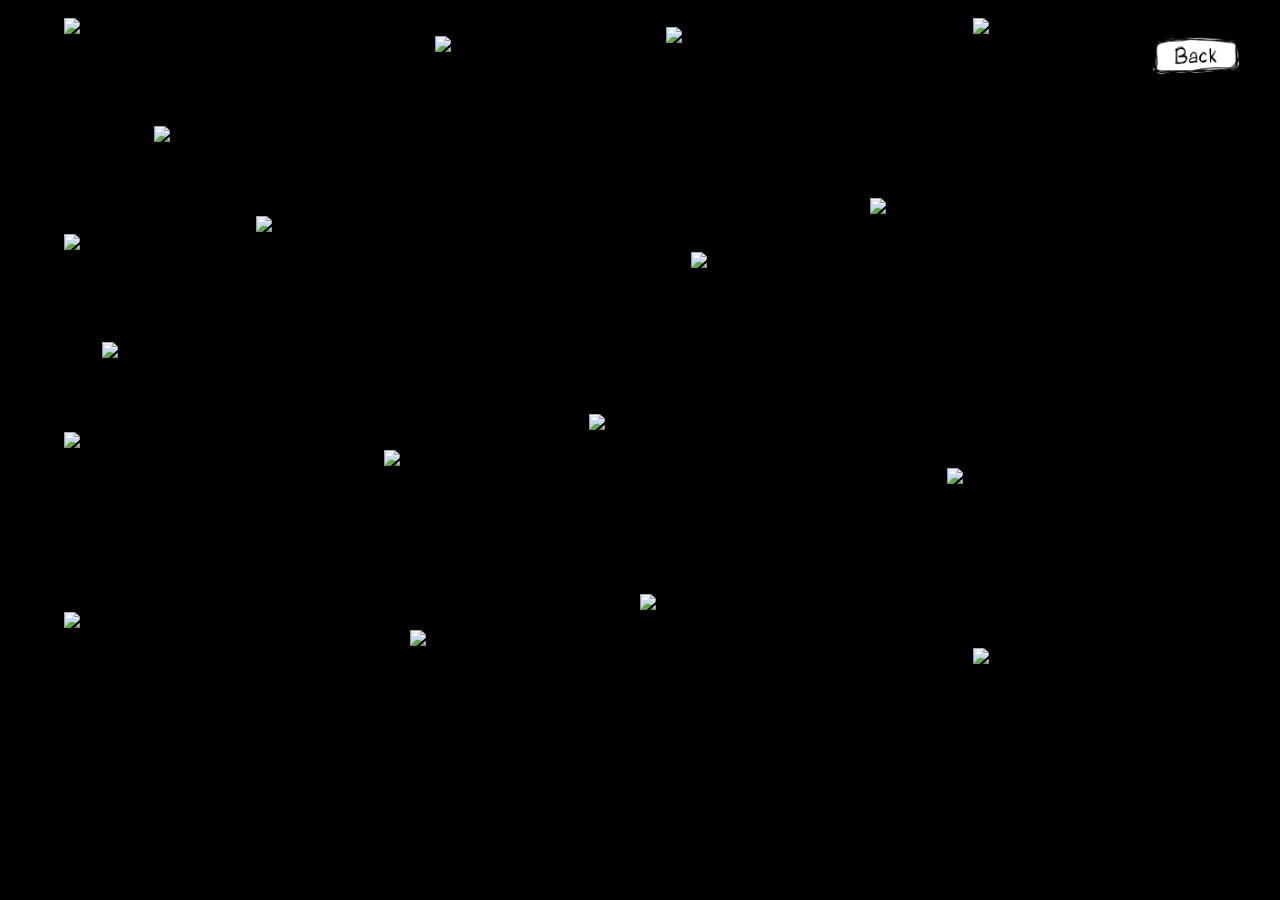
==== archive-photos.html @ 45b20e5b "files" ====
<!DOCTYPE html>
<head>
  <meta name="viewport" content="width=device-width, initial-scale=1.0">
  <title>Photos</title>
  <link rel="stylesheet" href="style.css">
  <link href="https://fonts.cdnfonts.com/css/comico" rel="stylesheet">
<link href="https://api.fontshare.com/v2/css?f[]=jetbrains-mono@400,700&display=swap" rel="stylesheet">
</head>
<body>

  <div class="overlay" id="overlay"></div>



  <!-- back -------------------------------------------->
  <a href="index.html" class="back-btn" title="Go back">
    <img src="buttons/back.png" alt="Back" class="back-btn-img">
  </a>

<!----------------------------------------- Modal blah blah panel --------------------------------------------->
  <div class="modal-info" id="modalInfo">
    <span class="modal-title" id="modalTitle"></span>
    <span class="modal-date"  id="modalDate"></span>
    <span class="modal-desc"  id="modalDesc"></span>
  </div>

  <div class="archive-container">

    <div class="image-wrapper m24"
         data-title="Warm arms"
         data-date="20 / 09 / 2004"
         data-desc="Cradled by a rock">
      <img src="images/photo_edited/1.png" class="memory">
    </div>

    <div class="image-wrapper m25"
         data-title="----"
         data-date="16 / 09 / 2004"
         data-desc="probably pooped">
      <img src="images/photo_edited/2.png" class="memory">
    </div>

    <div class="image-wrapper m26"
         data-title=":P"
         data-date="-- / -- / 2007"
         data-desc="smize">
      <img src="images/photo_edited/3.png" class="memory">
    </div>

    <div class="image-wrapper m27"
         data-title="politeness"
         data-date="-- / -- / 2008"
         data-desc="Had to behave in lolas house">
      <img src="images/photo_edited/4.png" class="memory">
    </div>

    <div class="image-wrapper m28"
         data-title="warm hug"
         data-date="30 / 06 / 2009"
         data-desc="Mother came back for graduation">
      <img src="images/photo_edited/5.png" class="memory">
    </div>

    <div class="image-wrapper m29"
         data-title="Baby doll"
         data-date="-- / -- / 2007"
         data-desc="cousin volunteers as human doll">
      <img src="images/photo_edited/6.png" class="memory">
    </div>

    <div class="image-wrapper m30"
         data-title="yellow is my colour"
         data-date="-- / -- / 2005"
         data-desc="was third wheeling">
      <img src="images/photo_edited/7.png" class="memory">
    </div>

    <div class="image-wrapper m31"
         data-title="2 babies"
         data-date="-- / -- / 2007"
         data-desc="i really, really like the bears">
      <img src="images/photo_edited/8.png" class="memory">
    </div>

    <div class="image-wrapper m32"
         data-title="Toronto booth"
         data-date="-- / -- / 2025"
         data-desc="First time out in the big city">
      <img src="images/photo_edited/9.png" class="memory">
    </div>

    <div class="image-wrapper m33"
         data-title="Friendly outing"
         data-date="19 / 09 / 2024"
         data-desc="First time out with these angels">
      <img src="images/photo_edited/10.png" class="memory">
    </div>

    <div class="image-wrapper m34"
         data-title="hehehehe"
         data-date="-- / -- / ----"
         data-desc="idk what i did, but i probably did it">
      <img src="images/photo_edited/11.png" class="memory">
    </div>

    <div class="image-wrapper m35"
         data-title="empty eyes"
         data-date="01 / 10 / 2029"
         data-desc="empty eyes, empty head">
      <img src="images/photo_edited/12.png" class="memory">
    </div>

    <div class="image-wrapper m36"
         data-title="Cheeky sneaky out"
         data-date="-- / -- / 2005"
         data-desc="snuck out to play with dirt">
      <img src="images/photo_edited/13.png" class="memory">
    </div>

    <div class="image-wrapper m37"
         data-title="shy cow"
         data-date="-- / -- / ----"
         data-desc="proud of my discovery of our old family statue of a carabao">
      <img src="images/photo_edited/14.png" class="memory">
    </div>

    <div class="image-wrapper m38"
         data-title="baby bear"
         data-date="-- / -- / 2007"
         data-desc="first teddy">
      <img src="images/photo_edited/15.png" class="memory">
    </div>

    <div class="image-wrapper m39"
         data-title="overdose"
         data-date="29 / 10 / 2008"
         data-desc="was given 2 pops, you can tell from the look in my eyes">
      <img src="images/photo_edited/16.png" class="memory">
    </div>

    <div class="image-wrapper m40"
         data-title="Lazer eyes"
         data-date="-- / -- / 2005"
         data-desc="Night time shenanigans">
      <img src="images/photo_edited/17.png" class="memory">
    </div>

    <div class="image-wrapper m41"
         data-title="The chosen one"
         data-date="12 / 11 / 2012"
         data-desc="chosen by a flight ettendant to take a photo">
      <img src="images/photo_edited/18.png" class="memory">
    </div>

  </div>

  <script src="script.js"></script>
</body>
</html>
---- style.css ----
/* ---------------------------------------- INDEX PAGE ------------------------------------------ */

body {
    margin: 0;
    height: 100vh;
    display: flex;
    justify-content: center;
    align-items: center;
    background: white;
    overflow-x: hidden;
}

.eye-link {
    display: block;
    width: 790px;
    height: 562px;
    background-image: url('eyes/eye_open.png');
    background-size: cover;
    transition: background-image 0.3s ease-in-out;
}

.eye-link:hover {
    background-image: url('eyes/eye_closed.png');
}

/* body no scroll (ONLY index page) */
body.index {
    overflow: hidden;
}


/* ---------------------------------------- BOX PAGE ------------------------------------------ */

/*head*/

.site-header {
    display: grid;
    grid-template-columns: 1fr 1fr 8fr 1fr 1fr;  /* column /column/ head/ column/ column */
    align-items: center;
    gap: 0 10px;
    padding: 88px 70px;
    width: 100%;
    box-sizing: border-box;
}


.left-col-1  { text-align: right; }
.left-col-2  { text-align: right; }
.center-col  { text-align: center; }
.right-col-1 { text-align: left; }
.right-col-2 { text-align: left; }

.center-col h1 {
    font-family: 'Comico', sans-serif;
    font-size: 80px;       
    margin: 0 0 10px;
}

.left-col-1 p, .left-col-2 p,
.right-col-1 p, .right-col-2 p {
    font-family: 'JetBrains Mono', monospace;
    font-size: 13px;       
    color: #706f6f;
    margin: 0;
}

/* intro section */
.intro {
    width: 100%;
    max-width: 1200px;
    padding: 48px 0 0;
    font-family: 'JetBrains Mono', monospace;
    font-size: 17px;
    color:  #706f6f;
    line-height: 1.8;
    letter-spacing: 0.04em;
    text-align: left;
    display: grid;           
    grid-template-columns: 0.25fr 4fr;  
    gap: 10px;      
    align-items: start;        
}

.intro-col-1 {
    font-size: 13px;   
    margin: 0;
    text-align: left;
}

.intro-col-2 {
    font-size: 20px;    
    margin: 0;
    color: #000000;
    font-family: 'JetBrains Mono', monospace, bold; 
}


/*boxes*/

/* hide the navigation boxes (remove this line to bring them back) */
.boxes-container:not(.boxes-container--scroll) {
    display: none;
}

body.boxes-page {
    margin: 0;
    min-height: 100vh;      
    display: flex;
    flex-direction: column;
    justify-content: flex-start;
    align-items: center;
    background: white;
}

.boxes-container {
    display: flex;
    gap: 80px;
    align-items: center;
    justify-content: center;
    flex: 1;
}

.boxes-container--scroll {
    flex: 0;
    margin-top: 40px;
    padding-bottom: 40px;
}

.box {
    display: flex;
    flex-direction: column;
    align-items: center;
    gap: 16px;
    cursor: pointer;
    transition: transform 0.2s ease;
}

.box:hover {
    transform: translateY(-6px);
}

.box-images {
    position: relative;
    width: 220px;
    height: 220px;
}

.box-images img {
    position: absolute;
    top: 0;
    left: 0;
    width: 100%;
    height: 100%;
    object-fit: contain;
    transition: opacity 0.15s ease;
}

.box-closed { opacity: 1; }
.box-mid    { opacity: 0; }
.box-open   { opacity: 0; }

.box:hover .box-closed { opacity: 0; }
.box:hover .box-mid    { opacity: 0; transition: opacity 0.15s ease 0.15s; }
.box:hover .box-open   { opacity: 1; transition-delay: 0.15s; }

.box-label {
    font-family:  'Comico', sans-serif;
    font-size: 0.8rem;
    letter-spacing: 0.14em;
    text-transform: uppercase;
    color: rgba(0, 0, 0, 0.5);
}

/* zoom overlay — covers screen when a box is clicked */
.zoom-overlay {
    position: fixed;
    inset: 0;
    background: white;
    transform: scale(0);
    pointer-events: none;
    z-index: 9999;
}

.zoom-overlay.zooming {
    animation: zoomIn 0.55s cubic-bezier(0.4, 0, 0.2, 1) forwards;
}

@keyframes zoomIn {
    from { transform: scale(0);  opacity: 1; }
    to   { transform: scale(40); opacity: 1; }
}

/* ---- TINY PLANET ---- */
.tiny-planet-link {
    display: flex;
    flex-direction: column;
    align-items: center;
    gap: 6px;
    text-decoration: none;
    cursor: pointer;
}

#tinyPlanet {
    width: 90px;
    height: 90px;
    border-radius: 50%;
    background-image: url('pano/1=/tiny_planet.jpg');
    background-size: cover;
    background-position: center;
    display: block;
    box-shadow: 0 0 0 1px rgba(0,0,0,0.1);
    transition: box-shadow 0.3s ease, transform 0.3s ease;
}

.tiny-planet-link:hover #tinyPlanet {
    box-shadow: 0 0 0 1.5px rgba(0,0,0,0.25);
    transform: scale(1.06);
}

.tiny-planet-label {
    font-family: 'JetBrains Mono', monospace;
    font-size: 9px;
    letter-spacing: 0.18em;
    text-transform: uppercase;
    color: rgba(0,0,0,0.35);
    transition: color 0.2s ease;
}

.tiny-planet-link:hover .tiny-planet-label {
    color: rgba(0,0,0,0.7);
}

/* --------------------------------------------- scroll sections ------------------------------------------------------------ */

/* flex so image and text sit side by side */

/* replaced fixed px columns with flexible fr units so the grid
   adapts to screen size */

.scroll-section {
    width: 100%;
    max-width: 1400px;
    padding: 300px 0px;
    border-top: 1px solid #7b7b7b;
    display: grid;
    grid-template-columns: 1fr 2fr 4fr;  
    align-items: start;
    gap: 40px;
}


/* right column */
/* CHANGED: added .scroll-section-mini-gallery-wrap -> fixed-height anchor
   that holds space in the grid. The gallery itself is position:absolute so
   it floats over content below and never pushes the row down on hover */
.scroll-section-mini-gallery-wrap {
    position: relative;
    width: 416px;
    height: 200px;      /* fixed — row height never changes */
    overflow: visible;
}

.scroll-section-mini-gallery {
    position: absolute;
    top: 0;
    left: 0;
    width: 416px;
    overflow: visible;
}

.scroll-section-mini-gallery img {
    position: absolute;
    width: 200px;
    height: 200px;
    object-fit: cover;
    transition: top       0.4s cubic-bezier(0.34, 1.2, 0.64, 1),
                left      0.4s cubic-bezier(0.34, 1.2, 0.64, 1),
                transform 0.4s cubic-bezier(0.34, 1.2, 0.64, 1);
}

/* ---- PILE (default) ---- */
.scroll-section-mini-gallery img:nth-child(1) { top: 44px; left: 38px; transform: rotate(-7deg); z-index: 6; }
.scroll-section-mini-gallery img:nth-child(2) { top: 50px; left: 52px; transform: rotate(5deg);  z-index: 5; }
.scroll-section-mini-gallery img:nth-child(3) { top: 40px; left: 30px; transform: rotate(-2deg); z-index: 4; }
.scroll-section-mini-gallery img:nth-child(4) { top: 58px; left: 46px; transform: rotate(9deg);  z-index: 3; }
.scroll-section-mini-gallery img:nth-child(5) { top: 36px; left: 56px; transform: rotate(-5deg); z-index: 2; }
.scroll-section-mini-gallery img:nth-child(6) { top: 62px; left: 34px; transform: rotate(3deg);  z-index: 1; }

/* ---- GRID (hover) — CHANGED: removed duplicate conflicting rules,
 clean 2-column layout at 200px + 8px gap ---- */
.scroll-section-mini-gallery:hover img:nth-child(1) { top: 0;    left: 0;     transform: rotate(0deg); z-index: 1; transition-delay: 0s;    }
.scroll-section-mini-gallery:hover img:nth-child(2) { top: 0;    left: 208px; transform: rotate(0deg); z-index: 1; transition-delay: 0.04s; }
.scroll-section-mini-gallery:hover img:nth-child(3) { top: 208px; left: 0;    transform: rotate(0deg); z-index: 1; transition-delay: 0.08s; }
.scroll-section-mini-gallery:hover img:nth-child(4) { top: 208px; left: 208px; transform: rotate(0deg); z-index: 1; transition-delay: 0.12s; }
.scroll-section-mini-gallery:hover img:nth-child(5) { top: 416px; left: 0;    transform: rotate(0deg); z-index: 1; transition-delay: 0.16s; }
.scroll-section-mini-gallery:hover img:nth-child(6) { top: 416px; left: 208px; transform: rotate(0deg); z-index: 1; transition-delay: 0.2s;  }

/*-------------------*/

.scroll-section-img {
    width: 220px;
    height: 220px;
    flex-shrink: 0;          /* don't let it squish when text is long */
    object-fit: contain;
}

/* wrap title + text so they stack vertically on the right side */
.scroll-section-body {
    display: flex;
    flex-direction: column;
    gap: 16px;
    padding-top: 8px;
}

.scroll-section-title {
    font-family: 'Comico', sans-serif;
    font-size: 1.6rem;
    font-weight: normal;
    color: rgba(0, 0, 0, 0.8);
    margin: 0;              
}

.scroll-section-text {
    font-family: 'JetBrains Mono', monospace;
    font-size: 13px;
    color: #666;
    line-height: 1.8;
    margin: 0;
}

/* Open archive button */
.section-open-btn {
  display: block;
  margin-left: auto;          /* pushes it to the right */
  width: fit-content;
  margin-top: 1rem;
  text-decoration: none;
  font-size: 0.85rem;
  letter-spacing: 0.05em;
  color: black;           
  border-bottom: 1px solid currentColor;
  padding-bottom: 2px;
  transition: opacity 0.2s;
}

.section-open-btn:hover {
  opacity: 0.5;
}

.section-open-btn {
  font-family: 'Comico', serif;
  /* ...rest of your styles */
}

/* delete button — sits in the top-right corner of each box card */
.user-box {
    position: relative; /* needed so the delete button can anchor to the card */
}

.user-box-delete {
    position: absolute;
    top: 0;
    right: 0;
    font-size: 1rem;
    color: rgba(0,0,0,0.2);
    background: none;
    border: none;
    cursor: pointer;
    line-height: 1;
    padding: 4px 6px;
    opacity: 0;                          /* hidden until the card is hovered */
    transition: opacity 0.2s ease, color 0.2s ease;
}
.user-box:hover .user-box-delete { opacity: 1; }
.user-box-delete:hover            { color: rgba(0,0,0,0.75); }

/*---------------------------------------- ABOUT PANEL ------------------------------------------*/
.about-btn {
    position: fixed;
    top: 24px;
    right: 28px;
    font-family: 'comico', sans-serif;
    font-size: 0.9rem;
    letter-spacing: 0.14em;
    text-transform: uppercase;
    color: rgba(0, 0, 0, 0.68);
    background: none;
    border: none;
    cursor: pointer;
    z-index: 10000;
    transition: color 0.2s ease;
    padding: 0;
}

.about-btn:hover {
    color: rgba(0, 0, 0, 0.75);
}

.about-panel {
    position: fixed;
    top: 0;
    right: 0;
    width: 380px;             
    height: 100vh;            
    background: rgba(255, 255, 255, 0.874);
    border-left: 1px solid rgba(0, 0, 0, 0.08); 
    box-shadow: -8px 0 40px rgba(0, 0, 0, 0.08);
    transform: translateX(100%);
    transition: transform 0.4s cubic-bezier(0.4, 0, 0.2, 1);
    z-index: 10001;
    overflow-y: auto;
}

.about-panel.open {
    transform: translateX(0);
}

.about-panel-close {
    position: absolute;
    top: 20px;
    right: 20px;
    font-size: 1.6rem;
    color: rgba(0, 0, 0, 0.35);
    background: none;
    border: none;
    cursor: pointer;
    line-height: 1;
    padding: 0;
    transition: color 0.2s ease;
}

.about-panel-close:hover {
    color: rgba(0, 0, 0, 0.8);
}

.about-panel-content {
    padding: 64px 36px 48px;
    display: flex;
    flex-direction: column;
    gap: 24px;
}

.about-panel-name {
    font-family:  'Comico', sans-serif;
    font-size: 1.4rem;
    color: rgba(0, 0, 0, 0.85);
    margin: 0;
    letter-spacing: 0.02em;
}

.about-panel-statement {
    font-family: 'JetBrains', monospace;
    font-size: 0.85rem;
    color: rgba(0, 0, 0, 0.6);
    line-height: 1.8;
    margin: 0;
}

.about-panel-desc {
    font-family: 'JetBrains', monospace;
    font-size: 0.82rem;
    color: rgba(0, 0, 0, 0.45);
    line-height: 1.7;
    margin: 0;
}

.about-panel-more {
    font-family:  'Comico', sans-serif;
    font-size: 0.72rem;
    letter-spacing: 0.12em;
    text-transform: uppercase;
    color: rgba(0, 0, 0, 0.4);
    text-decoration: none;
    margin-top: 8px;
    transition: color 0.2s ease;
}

.about-panel-more:hover {
    color: rgba(0, 0, 0, 0.85);
}

.about-overlay {
    position: fixed;
    inset: 0;
    background: rgba(0, 0, 0, 0.15);
    opacity: 0;
    pointer-events: none;
    z-index: 10000;
    transition: opacity 0.4s ease;
}

.about-overlay.active {
    opacity: 1;
    pointer-events: auto;
}




/* ---------------------------------------- ABOUT PAGE ------------------------------------------ */
body.about-page {
    margin: 0;
    min-height: 100vh;
    background: rgba(255, 255, 255, 0.299);
    display: flex;
    justify-content: center;
    align-items: flex-start;
    padding: 80px 0;
    box-sizing: border-box;
}

.about-back {
    position: fixed;
    top: 24px;
    left: 28px;
    font-family: 'Comico', sans-serif;
    font-size: 0.9rem;
    letter-spacing: 0.14em;
    text-transform: uppercase;
    color: rgba(0, 0, 0, 0.35);
    text-decoration: none;
    z-index: 100;
    transition: color 0.2s ease;
}

.about-back:hover {
    color: rgba(0, 0, 0, 0.75);
}

.about-content {
    width: 100%;
    max-width: 580px;
    padding: 0 40px;
    box-sizing: border-box;
}

.about-name {
    font-family: 'Comico', sans-serif;
    font-size: 2rem;
    color: rgba(0, 0, 0, 0.85);
    font-weight: normal;
    margin: 0 0 56px;
    letter-spacing: 0.02em;
}

.about-section {
    margin-bottom: 48px;
}

.about-section-title {
    font-family: 'JetBrains', monospace;
    font-size: 0.72rem;
    letter-spacing: 0.16em;
    text-transform: uppercase;
    color: rgba(0, 0, 0, 0.35);
    font-weight: normal;
    margin: 0 0 16px;
}

.about-text {
    font-family: 'JetBrains', monospace;
    font-size: 0.92rem;
    color: rgba(0, 0, 0, 0.65);
    line-height: 1.9;
    margin: 0;
}

.about-text a {
    color: rgba(0, 0, 0, 0.65);
    text-decoration: underline;
    text-underline-offset: 3px;
    transition: color 0.2s ease;
}

.about-text a:hover {
    color: rgba(0, 0, 0, 1);
}


/* ------------------ BACK BUTTON (archive -> boxes) ----------------------- */

.back-btn {
    position: fixed;
    top: 24px;
    right: 30px;
    z-index: 15001;
    display: flex;
    align-items: center;
    justify-content: center;
    transition: opacity 0.3s ease;
    text-decoration: none;
}

.back-btn-img {
    width: 110px;
    height: 60px;
    object-fit: contain;
}

.back-btn:hover .back-btn-img {
    opacity: 0.75;
}

/* ------------------ hide back button when modal opens ------------------------- */

body.modal-open .back-btn {
    opacity: 0;
    pointer-events: none;
}


/* ---------------------------------------- ARCHIVE PAGE ------------------------------------------ */

body:not(.index):not(.boxes-page):not(.about-page) {
    background-color: black;
    background-image: url('background.png');
    background-size: cover;
    background-position: center;
    background-repeat: no-repeat;
    background-attachment: fixed;
    width: 100vw;
    height: 100vh;
}

/* blurs the archive container (images) when a modal is open */
.archive-container.blurred {
    filter: blur(6px);
}

/* locks scroll when modal is open */
body.modal-open {
    overflow: hidden;
}

/* dedicated blur layer for the background image only */
.bg-blur {
    position: fixed;
    inset: 0;
    z-index: 1;
    backdrop-filter: blur(6px);
    -webkit-backdrop-filter: blur(6px);
    opacity: 0;
    pointer-events: none;
    transition: opacity 0.3s ease;
}

.bg-blur.active {
    opacity: 1;
}

.archive-container {
    position: fixed;
    top: 0;
    left: 0;
    width: 100vw;
    height: 100vh;
    background: transparent;
    overflow: hidden;
    transition: filter 0.3s ease;
    box-shadow: inset 0 0 120px rgba(0, 0, 0, 0.6);
}


/* wrapper - JavaScript */
.image-wrapper {
    position: absolute;
    cursor: move;
}

/* image style */
.memory {
    width: 100%;
    height: auto;
    display: block;
}


/* ---------------------------------------- IMAGES---------------------------------------- */

/* ---- FRAGMENTS ---- */

.m1  { width: 360px; top: 2vh;  left: 5vw;  }
.m2  { width: 180px; top: 4vh;  left: 36vw; }
.m3  { width: 400px; top: 3vh;  left: 56vw; }
.m4  { width: 150px; top: 42vh; left: 6vw;  }
.m5  { width: 380px; top: 36vh; left: 24vw; }
.m6  { width: 200px; top: 40vh; left: 60vw; }
.m7  { width: 420px; top: 38vh; left: 74vw; }
.m42 { width: 280px; top: 68vh; left: 6vw;  }
.m43 { width: 160px; top: 70vh; left: 30vw; }
.m44 { width: 370px; top: 66vh; left: 48vw; }
.m45 { width: 210px; top: 72vh; left: 72vw; }
.m46 { width: 320px; top: 18vh; left: 18vw; }


/* ---- WOA ---- */

.m8  { width: 320px; top: 2vh;  left: 5vw;  }
.m9  { width: 160px; top: 3vh;  left: 30vw; }
.m10 { width: 380px; top: 4vh;  left: 48vw; }
.m11 { width: 190px; top: 2vh;  left: 72vw; }
.m12 { width: 280px; top: 22vh; left: 6vw;  }
.m13 { width: 140px; top: 20vh; left: 28vw; }
.m14 { width: 360px; top: 24vh; left: 44vw; }
.m15 { width: 170px; top: 21vh; left: 72vw; }
.m16 { width: 400px; top: 44vh; left: 5vw;  }
.m17 { width: 155px; top: 46vh; left: 38vw; }
.m18 { width: 340px; top: 42vh; left: 56vw; }
.m19 { width: 145px; top: 45vh; left: 78vw; }
.m20 { width: 300px; top: 66vh; left: 6vw;  }
.m21 { width: 175px; top: 68vh; left: 30vw; }
.m22 { width: 390px; top: 64vh; left: 48vw; }
.m23 { width: 220px; top: 70vh; left: 76vw; }


/* ---- PHOTOS ---- */

.m24 { width: 380px; top: 2vh;  left: 5vw;  }
.m25 { width: 170px; top: 4vh;  left: 34vw; }
.m26 { width: 350px; top: 3vh;  left: 52vw; }
.m27 { width: 200px; top: 2vh;  left: 76vw; }
.m28 { width: 160px; top: 26vh; left: 5vw;  }
.m29 { width: 400px; top: 24vh; left: 20vw; }
.m30 { width: 185px; top: 28vh; left: 54vw; }
.m31 { width: 370px; top: 22vh; left: 68vw; }
.m32 { width: 260px; top: 48vh; left: 5vw;  }
.m33 { width: 145px; top: 50vh; left: 30vw; }
.m34 { width: 390px; top: 46vh; left: 46vw; }
.m35 { width: 175px; top: 52vh; left: 74vw; }
.m36 { width: 310px; top: 68vh; left: 5vw;  }
.m37 { width: 155px; top: 70vh; left: 32vw; }
.m38 { width: 360px; top: 66vh; left: 50vw; }
.m39 { width: 190px; top: 72vh; left: 76vw; }
.m40 { width: 420px; top: 14vh; left: 12vw; }
.m41 { width: 165px; top: 38vh; left: 8vw;  }


/* ---------------------------------------- MODAL INFO ------------------------------------------ */

.modal-info {
  position: fixed;              
  top: 50%;                     
  transform: translateY(-50%);  
  left: 50%;                    
  width: 45%;                   
  padding: 48px;                
  box-sizing: border-box;
  display: flex;
  flex-direction: column;       
  gap: 16px;
  z-index: 20001;             
  opacity: 0;
  pointer-events: none;
  transition: opacity 0.3s ease;
}

.modal-info.visible {
  opacity: 1;
}

/* TITLE  */
.modal-title {
  font-family: 'Comico', sans-serif;
  font-size: 1.6rem;           
  color: rgba(255, 255, 255, 0.9);
  white-space: nowrap;
}

/* DATE */
.modal-date {
  font-family: 'JetBrains', monospace;
  font-size: 1rem;
  color: rgba(255, 255, 255, 0.55);
  white-space: nowrap;
}

/* DESCRIPTION */
.modal-desc {
  font-family: 'JetBrains', monospace;
  font-size: 0.95rem;
  color: rgba(255, 255, 255, 0.7);
  line-height: 1.7;
  width: 100%;
  margin-top: 8px;
}


/* ---------------------------------------- MODAL WINDOW (archove) ------------------------------------------ */

.image-wrapper.expanded {
  position: fixed;
  top: 0;                     
  left: 0;                      /* anchored to left edge */
  width: 100vw;
  height: 100vh;
  z-index: 20000;
  cursor: default;
  overflow: hidden;
  background-image: url('modal-bg.png');   /* background image — replace with filename */
  background-size: cover;
  background-position: center;
  background-repeat: no-repeat;
}

.image-wrapper.expanded .memory {
  position: absolute;         
  top: 5vh;                    
  left: 4vw;                   
  width: 42vw;                 
  max-height: 50vh;            
  height: auto;
  object-fit: contain;          
  display: block;
  margin: 0;                   
}

.image-wrapper.expanded::after {
    content: "×";
    position: absolute;
    top: 16px;
    right: 20px;
    font-size: 2.5rem;
    color: rgba(255, 255, 255, 0.826);
    cursor: pointer;
    transition: color 0.2s ease;
    z-index: 20002;
}

.image-wrapper.expanded::after:hover {
    color: rgba(255, 255, 255, 1);
}


/* ---------------------------------------- EYE HOME ------------------------------------------ */

/* hide eye button when modal opens */
body.modal-open .reset-eye {
  opacity: 0;
  pointer-events: none;
}

.reset-eye {
  position: fixed;
  top: 10px;
  left: 10px;
  width: 90px;
  cursor: pointer;
  z-index: 15000;
  transition: transform 0.2s ease, opacity 0.3s ease;
}

.reset-eye:hover {
  transform: scale(1.05);
}

.image-wrapper {
  transition: transform 0.3s ease, opacity 0.3s ease;
}

/* --------------------------------- debug overlay ---------------------------- */
body.debug::before {
  content: "";
  position: fixed;
  inset: 0;
  pointer-events: none;
  z-index: 9999;
  background-image:
    linear-gradient(to right, rgba(250, 0, 0, 0.25) 1px, transparent 1px),
    linear-gradient(to bottom, rgba(0, 0, 255, 0.25) 1px, transparent 1px);
  background-size: 40px 100%, 100% 40px;
}

.overlay {
    position: fixed;
    inset: 0;
    z-index: 9998;
    pointer-events: none;
    background-color: rgba(0, 0, 0, 0.3);
    opacity: 0;
    transition: opacity 0.3s ease;
}

.overlay.active {
    opacity: 1;
    pointer-events: auto;
}

/*============================================================================================
                                       PHONE DIMENSION
==============================================================================================

/* ----------===== max = screens -> 768px wide (phones)--------------- */
@media (max-width: 768px) {

/* ---------------------------------------- INDEX PAGE ------------------------------------------ */

  .eye-link {
    width: 90vw;
    height: 64vw;
  }

/* ---------------------------------------- BOX PAGE ------------------------------------------ */

  .boxes-container {
    flex-direction: column; /* vertical box stack */
    gap: 40px;
    padding-bottom: 80px;
    overflow-y: auto;
    /* page scroll vertically */
  }

  .box-images {
    width: 160px;
    height: 160px;
  }

  .box-label {
    font-size: 0.75rem;
  }

  .about-btn {
    right: auto;
    left: 28px;
  }

  .about-panel {
    width: 100vw;
  }


  /* ---------------------------------------- ARCHIVE PAGE ------------------------------------------ */

  .back-btn {
    width: 40px;
    height: 40px;
  }

  .reset-eye {
    width: 140px;
    top: -10px;
    left: -28px;
  }


  /* ------------------------- IMAGE PLACEMENTS (m) -----------------------*/

  /* ---- FRAGMENTS ---- */
  .m1  { width: 140px; top: 3vh;  left: 5vw;  }
  .m2  { width: 90px;  top: 5vh;  left: 36vw; }
  .m3  { width: 160px; top: 4vh;  left: 58vw; }
  .m4  { width: 80px;  top: 36vh; left: 6vw;  }
  .m5  { width: 150px; top: 30vh; left: 28vw; }
  .m6  { width: 95px;  top: 34vh; left: 62vw; }
  .m7  { width: 160px; top: 32vh; left: 70vw; }
  .m42 { width: 120px; top: 62vh; left: 6vw;  }
  .m43 { width: 80px;  top: 64vh; left: 32vw; }
  .m44 { width: 145px; top: 60vh; left: 50vw; }
  .m45 { width: 90px;  top: 66vh; left: 72vw; }
  .m46 { width: 130px; top: 18vh; left: 18vw; }

  /* ---- WOA ---- */
  .m8  { width: 120px; top: 3vh;  left: 5vw;  }
  .m9  { width: 80px;  top: 4vh;  left: 30vw; }
  .m10 { width: 140px; top: 5vh;  left: 50vw; }
  .m11 { width: 85px;  top: 3vh;  left: 74vw; }
  .m12 { width: 110px; top: 22vh; left: 6vw;  }
  .m13 { width: 75px;  top: 20vh; left: 28vw; }
  .m14 { width: 135px; top: 24vh; left: 46vw; }
  .m15 { width: 80px;  top: 21vh; left: 72vw; }
  .m16 { width: 145px; top: 42vh; left: 5vw;  }
  .m17 { width: 75px;  top: 44vh; left: 38vw; }
  .m18 { width: 130px; top: 40vh; left: 58vw; }
  .m19 { width: 70px;  top: 45vh; left: 78vw; }
  .m20 { width: 115px; top: 62vh; left: 6vw;  }
  .m21 { width: 80px;  top: 64vh; left: 30vw; }
  .m22 { width: 145px; top: 60vh; left: 48vw; }
  .m23 { width: 90px;  top: 66vh; left: 74vw; }

  /* ---- PHOTOS ---- */
  .m24 { width: 145px; top: 3vh;  left: 5vw;  }
  .m25 { width: 80px;  top: 5vh;  left: 34vw; }
  .m26 { width: 135px; top: 4vh;  left: 54vw; }
  .m27 { width: 85px;  top: 3vh;  left: 76vw; }
  .m28 { width: 75px;  top: 24vh; left: 5vw;  }
  .m29 { width: 150px; top: 22vh; left: 22vw; }
  .m30 { width: 85px;  top: 26vh; left: 56vw; }
  .m31 { width: 140px; top: 20vh; left: 70vw; }
  .m32 { width: 110px; top: 44vh; left: 5vw;  }
  .m33 { width: 75px;  top: 46vh; left: 30vw; }
  .m34 { width: 145px; top: 42vh; left: 48vw; }
  .m35 { width: 80px;  top: 48vh; left: 74vw; }
  .m36 { width: 120px; top: 64vh; left: 5vw;  }
  .m37 { width: 75px;  top: 66vh; left: 32vw; }
  .m38 { width: 135px; top: 62vh; left: 50vw; }
  .m39 { width: 85px;  top: 68vh; left: 76vw; }
  .m40 { width: 155px; top: 14vh; left: 12vw; }
  .m41 { width: 80px;  top: 36vh; left: 8vw;  }


/* ---------------------------------------- MODAL INFO ------------------------------------------ */

  .image-wrapper.expanded {
    width: 100vw;
    height: 100vh;
  }

  .image-wrapper.expanded .memory {
    top: 8vh;
    left: 50%;
    transform: translateX(-50%);
    width: 80vw;
    max-height: 40vh;
  }

  .modal-info {
    top: 52vh;
    left: 5vw;
    transform: none;
    width: 90vw;
    padding: 24px 20px;
  }

  .modal-title {
    font-size: 1.2rem;
    white-space: normal;
    /* title wraps to a second line if too long */
  }

}


/* --------------- max = screens -> (phones under 380px) -------------*/
@media (max-width: 380px) {

  .box-images {
    width: 130px;
    height: 130px;
  }

  .modal-title {
    font-size: 1rem;
  }

}

/* ---------------------------------------- USER BOXES SECTION ---------------------------------------- */

.user-boxes-section {
    width: 90%;
    max-width: 1200px;
    padding: 80px 0;
    border-top: 1px solid #ddd;
}

.user-boxes-header {
    display: flex;
    align-items: center;
    justify-content: space-between;
    margin-bottom: 48px;
}

.user-boxes-title {
    font-family: 'Comico', sans-serif;
    font-size: 1.6rem;
    font-weight: normal;
    color: rgba(0,0,0,0.8);
    margin: 0;
}

/* the + Create a box button */
.create-box-btn {
    font-family: 'JetBrains Mono', monospace;
    font-size: 13px;
    color: rgba(0,0,0,0.45);
    background: none;
    border: 1px solid rgba(0,0,0,0.2);
    padding: 8px 16px;
    cursor: pointer;
    border-radius: 2px;
    transition: color 0.2s ease, border-color 0.2s ease;
}

.create-box-btn:hover {
    color: rgba(0,0,0,0.8);
    border-color: rgba(0,0,0,0.5);
}

/* grid of user-created boxes */
.user-boxes-grid {
    display: flex;
    flex-wrap: wrap;        /* wraps to next row when full */
    gap: 60px;
}

.user-boxes-empty {
    font-family: 'JetBrains Mono', monospace;
    font-size: 13px;
    color: #aaa;
    margin: 0;
}

/* each rendered user box */
.user-box {
    display: flex;
    flex-direction: column;
    align-items: center;
    gap: 12px;
    cursor: pointer;
}

.user-box-images {
    position: relative;
    width: 220px;
    height: 220px;
}

.user-box-images img {
    position: absolute;
    top: 0; left: 0;
    width: 100%; height: 100%;
    object-fit: contain;
    transition: opacity 0.15s ease;
}

.user-box-closed { opacity: 1; }
.user-box-open   { opacity: 0; }

.user-box:hover .user-box-closed { opacity: 0; }
.user-box:hover .user-box-open   { opacity: 1; }

.user-box-label {
    font-family: 'Comico', sans-serif;
    font-size: 0.8rem;
    letter-spacing: 0.14em;
    text-transform: uppercase;
    color: rgba(0,0,0,0.5);
}

/* ---------------------------------------- CREATE BOX MODAL ---------------------------------------- */
/* ---- VIEW BOX MODAL ---- */

/* overlay — matches .modal-overlay from style-room.css */
.view-box-overlay {
    position: fixed;
    inset: 0;
    background: rgba(0,0,0,0.15);       /* same light dim as room modal */
    opacity: 0;
    pointer-events: none;
    z-index: 10002;
    transition: opacity 0.3s ease;
}
.view-box-overlay.active {
    opacity: 1;
    pointer-events: auto;
}

/* modal card — matches .modal from style-room.css,
   wider than the room modal to fit the image gallery */
.view-box-modal {
    position: fixed;
    top: 50%;
    left: 50%;
    transform: translate(-50%, -50%) scale(0.97); /* matches room modal entry state */
    width: min(680px, 90vw);
    max-height: 80vh;
    overflow-y: auto;
    background: white;
    border: 1px solid rgba(0,0,0,0.1);           
    padding: 52px 48px 44px;                       
    z-index: 10003;
    opacity: 0;
    pointer-events: none;
    transition: opacity 0.3s ease, transform 0.3s ease;
    box-sizing: border-box;
}
.view-box-modal.active {
    opacity: 1;
    pointer-events: auto;
    transform: translate(-50%, -50%) scale(1);
}

/* close button — matches .modal-close from style-room.css */
.view-box-close {
    position: absolute;
    top: 16px;
    right: 20px;
    font-size: 1.6rem;
    color: rgba(0,0,0,0.35);
    background: none;
    border: none;
    cursor: pointer;
    line-height: 1;
    transition: color 0.2s ease;
}
.view-box-close:hover { color: rgba(0,0,0,0.8); }

/* header row — box illustration + title side by side */
.view-box-modal-header {
    display: flex;
    align-items: center;
    gap: 16px;
    margin-bottom: 28px;
}

/* small "tag" label above the title — matches .modal-tag */
.view-box-modal-header::before {
    content: 'Memory Box';
    display: block;
    position: absolute;
    top: 52px;                           /* aligns with modal top padding */
    left: 48px;
    font-family: 'JetBrains Mono', monospace;
    font-size: 9px;
    letter-spacing: 0.28em;
    text-transform: uppercase;
    color: rgba(0,0,0,0.35);             /* matches .modal-tag colour */
}

/* box open illustration */
.view-box-img {
    width: 52px;
    height: auto;
    flex-shrink: 0;
    margin-top: 18px;                    /* pushes it below the tag label */
}

/* box name — matches .modal-title from style-room.css */
.view-box-title {
    font-family: 'Comico', serif;
    font-size: 1.6rem;
    font-weight: normal;
    color: rgba(0,0,0,0.85);
    margin: 0;
    margin-top: 18px;                    /* aligns with the box illustration */
}

/* divider between header and gallery */
.view-box-gallery {
    display: grid;
    grid-template-columns: repeat(auto-fill, minmax(140px, 1fr));
    gap: 6px;
    border-top: 1px solid rgba(0,0,0,0.08); /* thin rule like .viewer-wrap border-top */
    padding-top: 20px;
}

/* individual memory image */
.view-memory-img {
    width: 100%;
    aspect-ratio: 1;
    object-fit: cover;
    display: block;
    transition: opacity 0.2s ease;
}
.view-memory-img:hover { opacity: 0.8; }

/* empty state — matches .modal-desc tone */
.view-box-empty {
    font-family: 'JetBrains Mono', monospace;
    font-size: 11px;
    letter-spacing: 0.18em;
    text-transform: uppercase;
    color: rgba(0,0,0,0.3);
    grid-column: 1 / -1;                 /* spans full width of the grid */
    padding: 12px 0;
}

/* item count badge under each saved box card — matches caption-num tone */
.user-box-count {
    display: block;
    font-family: 'JetBrains Mono', monospace;
    font-size: 9px;
    letter-spacing: 0.18em;
    text-transform: uppercase;
    color: rgba(0,0,0,0.3);
    text-align: center;
    margin-top: 6px;
}

/* open image only shown on hover over the box card */
.user-box-open { display: none; }
.user-box-open.visible { display: block; }

/* responsive — matches the room modal breakpoint */
@media (max-width: 768px) {
    .view-box-modal { padding: 40px 28px 36px; }
    .view-box-modal-header::before { left: 28px; top: 40px; }
    .view-box-gallery { grid-template-columns: repeat(auto-fill, minmax(100px, 1fr)); }
}

/* ---------------------------------------- CREATE BOX MODAL ---------------------------------------- */

.create-box-overlay {
    position: fixed;
    inset: 0;
    background: rgba(0,0,0,0.15);
    opacity: 0;
    pointer-events: none;
    z-index: 10002;
    transition: opacity 0.3s ease;
}
.create-box-overlay.active {
    opacity: 1;
    pointer-events: auto;
}

.create-box-modal {
    position: fixed;
    top: 50%;
    left: 50%;
    transform: translate(-50%, -50%) scale(0.97);
    width: min(480px, 90vw);
    background: white;
    border: 1px solid rgba(0,0,0,0.1);
    padding: 52px 48px 44px;
    z-index: 10003;
    opacity: 0;
    pointer-events: none;
    transition: opacity 0.3s ease, transform 0.3s ease;
    box-sizing: border-box;
}
.create-box-modal.active {
    opacity: 1;
    pointer-events: auto;
    transform: translate(-50%, -50%) scale(1);
}

.create-box-close {
    position: absolute;
    top: 16px;
    right: 20px;
    font-size: 1.6rem;
    color: rgba(0,0,0,0.35);
    background: none;
    border: none;
    cursor: pointer;
    line-height: 1;
    transition: color 0.2s ease;
}
.create-box-close:hover { color: rgba(0,0,0,0.8); }

.modal-step-title {
    font-family: 'Comico', serif;
    font-size: 1.2rem;
    font-weight: normal;
    color: rgba(0,0,0,0.85);
    margin: 0 0 28px;
}

.modal-step.hidden { display: none; }

/* step 1 — box picker */
.box-picker {
    display: flex;
    gap: 24px;
    justify-content: center;
}

.box-option {
    width: 100px;
    height: 100px;
    cursor: pointer;
    opacity: 0.45;
    transition: opacity 0.2s ease, transform 0.2s ease;
}
.box-option:hover  { opacity: 0.75; transform: translateY(-4px); }
.box-option.selected { opacity: 1; transform: translateY(-4px); }

.box-option img {
    width: 100%;
    height: 100%;
    object-fit: contain;
}

/* step 2 — name input */
.box-name-input {
    width: 100%;
    border: none;
    border-bottom: 1px solid rgba(0,0,0,0.2);
    padding: 8px 0;
    font-family: 'JetBrains Mono', monospace;
    font-size: 14px;
    color: rgba(0,0,0,0.8);
    outline: none;
    margin-bottom: 28px;
    box-sizing: border-box;
    transition: border-color 0.2s ease;
}
.box-name-input:focus { border-color: rgba(0,0,0,0.5); }
.box-name-input::placeholder { color: rgba(0,0,0,0.25); }

/* step 3 — upload area */
.upload-area {
    display: block;
    border: 1px dashed rgba(0,0,0,0.2);
    padding: 28px;
    text-align: center;
    cursor: pointer;
    font-family: 'JetBrains Mono', monospace;
    font-size: 11px;
    letter-spacing: 0.14em;
    text-transform: uppercase;
    color: rgba(0,0,0,0.35);
    margin-bottom: 20px;
    transition: border-color 0.2s ease, color 0.2s ease;
}
.upload-area:hover {
    border-color: rgba(0,0,0,0.45);
    color: rgba(0,0,0,0.65);
}

.upload-previews {
    display: flex;
    flex-wrap: wrap;
    gap: 8px;
    margin-bottom: 24px;
}

.memory-thumb {
    width: 64px;
    height: 64px;
    object-fit: cover;
}

/* next / save button */
.modal-next-btn {
    font-family: 'JetBrains Mono', monospace;
    font-size: 11px;
    letter-spacing: 0.18em;
    text-transform: uppercase;
    color: rgba(0,0,0,0.55);
    background: none;
    border: none;
    border-bottom: 1px solid rgba(0,0,0,0.2);
    padding-bottom: 2px;
    cursor: pointer;
    transition: color 0.2s ease, border-color 0.2s ease;
}
.modal-next-btn:hover {
    color: rgba(0,0,0,0.85);
    border-color: rgba(0,0,0,0.6);
}

@media (max-width: 768px) {
    .create-box-modal { padding: 40px 28px 36px; }
    .box-option { width: 80px; height: 80px; }
}
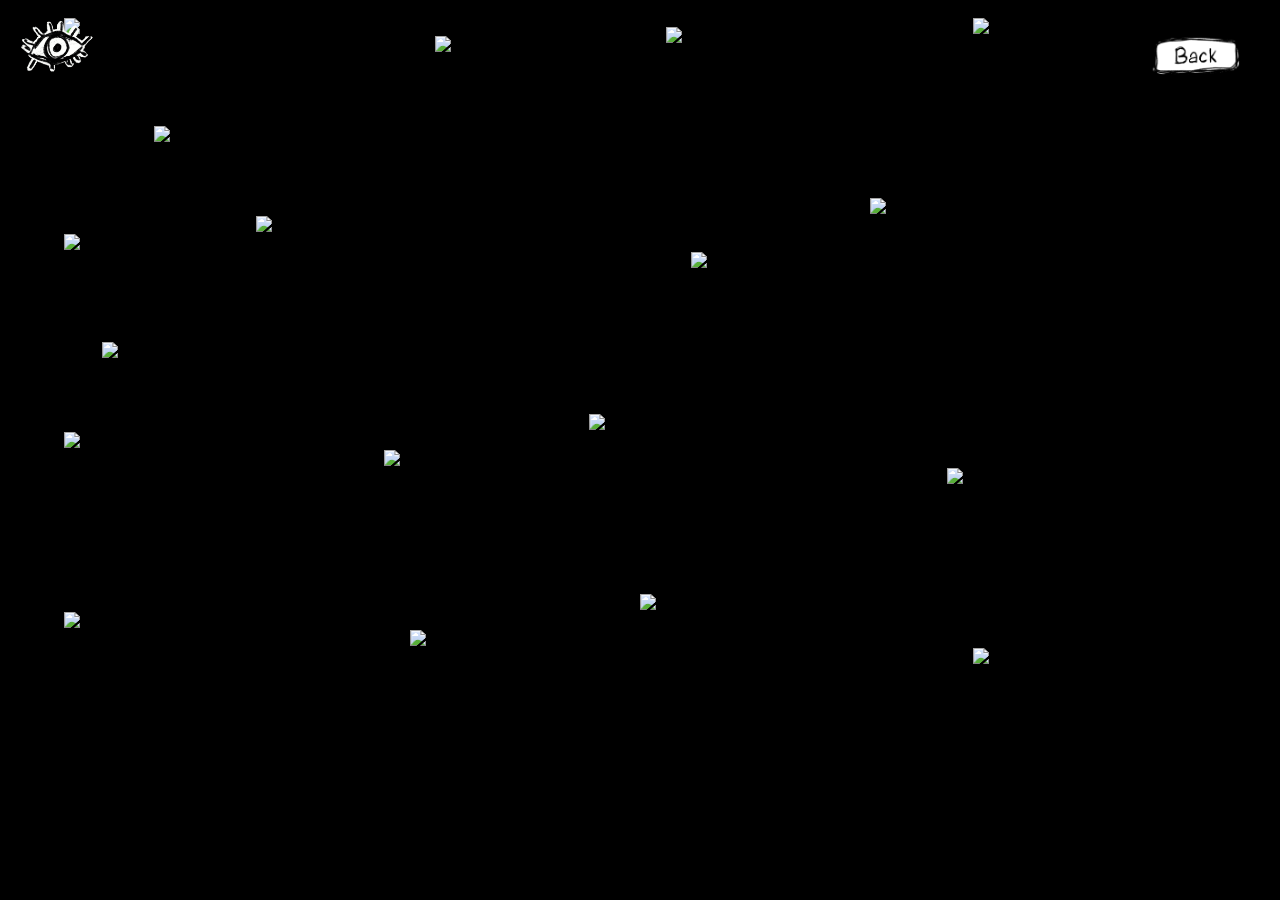
==== commit 40811401: "Update archive-photos.html" ====
--- a/archive-photos.html
+++ b/archive-photos.html
@@ -10,7 +10,13 @@
 
   <div class="overlay" id="overlay"></div>
 
-
+  <!-- eye -------------------------------------------->
+  <img src="eyes/eye_open.png"
+       class="reset-eye"
+       id="resetEye"
+       title="Go home"
+       data-open="eyes/eye_open.png"
+       data-closed="eyes/eye_closed.png">
 
   <!-- back -------------------------------------------->
   <a href="index.html" class="back-btn" title="Go back">
@@ -156,4 +162,4 @@
 
   <script src="script.js"></script>
 </body>
-</html>+</html>
